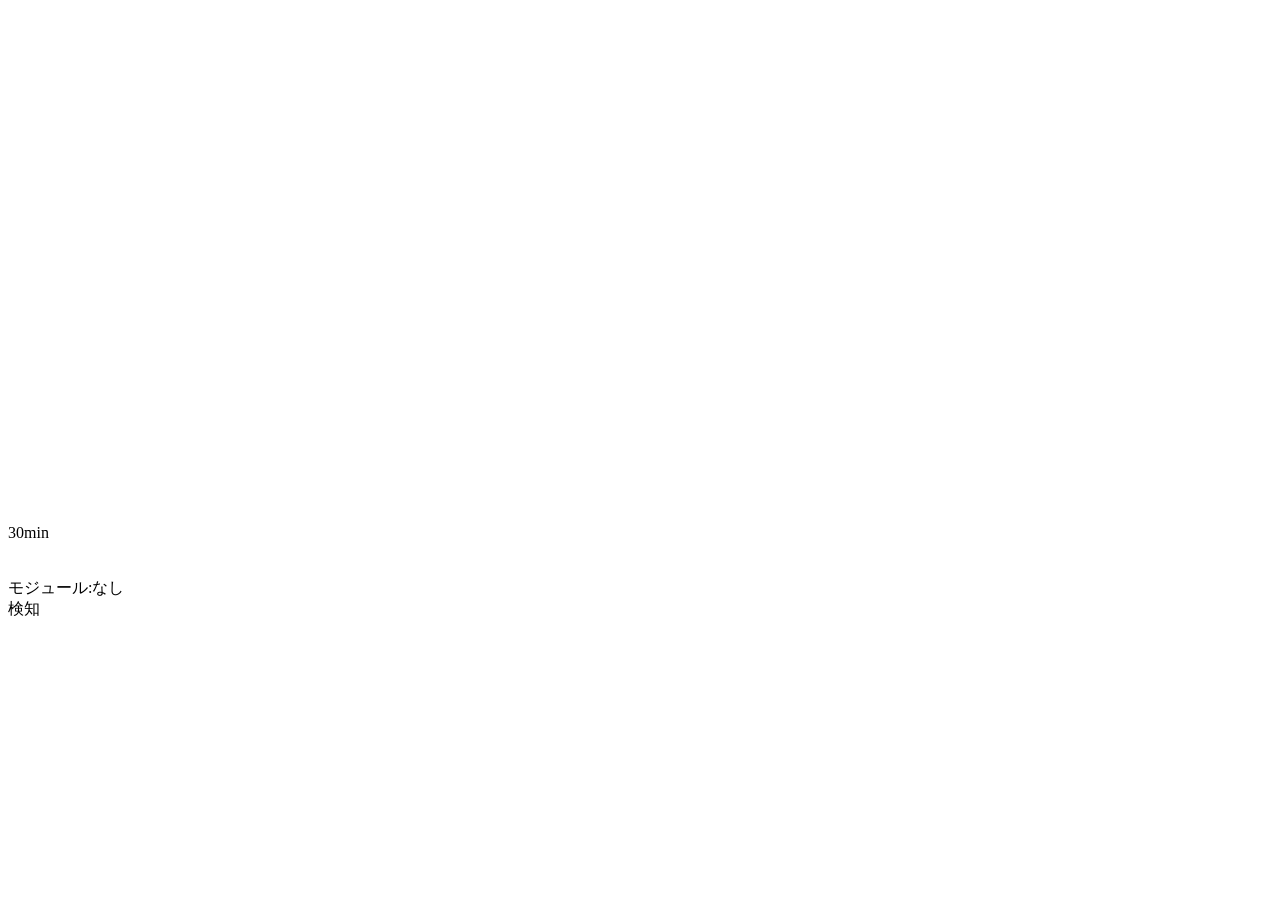
==== html/index.html @ 1a962e33 "aa" ====
<!DOCTYPE HTML>
<html>

    <head>
        <meta charset="UTF-8"/>
        <link rel="stylesheet" type="text/css" href="css/flexboxgrid.min.css"/>
        <link rel="stylesheet" type="text/css" href="css/style.css"/>
        <link rel="icon" type="image/x-icon" href="image/ninja.ico">
        <script type="text/javascript" src="js/jquery-2.1.3.min.js"></script>
        <script type="text/javascript" src="js/velocity.min.js"></script>
        <script type="text/javascript" src="js/web.js"></script>
        <meta name="viewport" content="width=device-width, minimum-scale=1.0, maximum-scale=1.0"/>
        <title>GO🍚</title>
    </head>

    <body>
        <canvas id="canvas" width="512px" height="512"></canvas>
<div id="ratio">

</div>
        <div id="minute">30min</div>

        <div class="slider">
            <div id="ball">
                <img class="ball" src="img/ball.png" alt=""/>
            </div>
            <img id="bar" src="img/bar.png" alt=""/>
        </div>

        <div class="module">
            モジュール:なし<div id="button">検知</div>
        </div>
    </body>

</html>
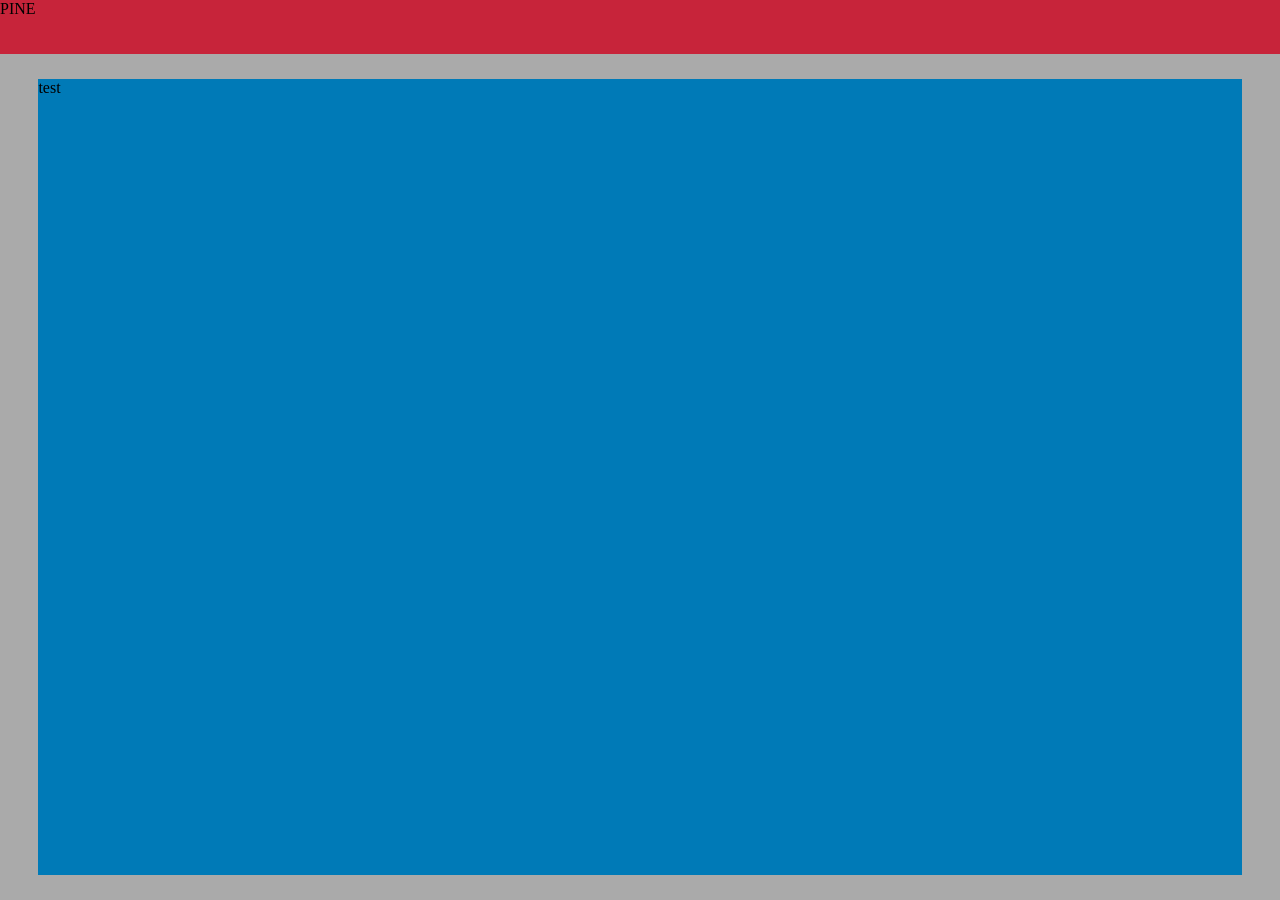
==== commit 4376f734: "aa" ====
--- a/html/index.html
+++ b/html/index.html
@@ -1,35 +1,18 @@
-<!DOCTYPE HTML>
+<!DOCTYPE html>
 <html>
-
-    <head>
-        <meta charset="UTF-8"/>
-        <link rel="stylesheet" type="text/css" href="css/flexboxgrid.min.css"/>
-        <link rel="stylesheet" type="text/css" href="css/style.css"/>
-        <link rel="icon" type="image/x-icon" href="image/ninja.ico">
-        <script type="text/javascript" src="js/jquery-2.1.3.min.js"></script>
-        <script type="text/javascript" src="js/velocity.min.js"></script>
-        <script type="text/javascript" src="js/web.js"></script>
-        <meta name="viewport" content="width=device-width, minimum-scale=1.0, maximum-scale=1.0"/>
-        <title>GO🍚</title>
-    </head>
-
-    <body>
-        <canvas id="canvas" width="512px" height="512"></canvas>
-<div id="ratio">
-
-</div>
-        <div id="minute">30min</div>
-
-        <div class="slider">
-            <div id="ball">
-                <img class="ball" src="img/ball.png" alt=""/>
-            </div>
-            <img id="bar" src="img/bar.png" alt=""/>
-        </div>
-
-        <div class="module">
-            モジュール:なし<div id="button">検知</div>
-        </div>
-    </body>
-
+  <head>
+    <title>Sample</title>
+    <meta charset="UTF-8">
+    <link rel="stylesheet" href="style.css"/>
+  </head>
+  <body>
+    <header class="header">
+      <p>PINE</p>
+    </header>
+    <div class="main">
+      <div class="container">
+        <p>test</p>
+      </div>
+    </div>
+  </body>
 </html>
--- a/html/style.css
+++ b/html/style.css
@@ -0,0 +1,37 @@
+html,
+body {
+  margin: 0;
+  padding: 0;
+  height: 100%;
+  width: 100%;
+  background-color: #aaa;
+  z-index: 0;
+}
+
+p {
+  margin: 0;
+}
+
+.header {
+  display: flex;
+  height: 6%;
+  width: 100%;
+  background-color: #c7243a;
+  box-shadow: 0px 3px 10px rgba(0, 0, 0, 0.4);
+}
+
+.main {
+  display: flex;
+  height: 94%;
+  width: 100%;
+  background-color: #aaa;
+  flex-flow: wrap;
+  justify-content: center;
+  align-items: center;
+}
+
+.container {
+  height: 94%;
+  width: 94%;
+  background-color: #007ab7;
+}
